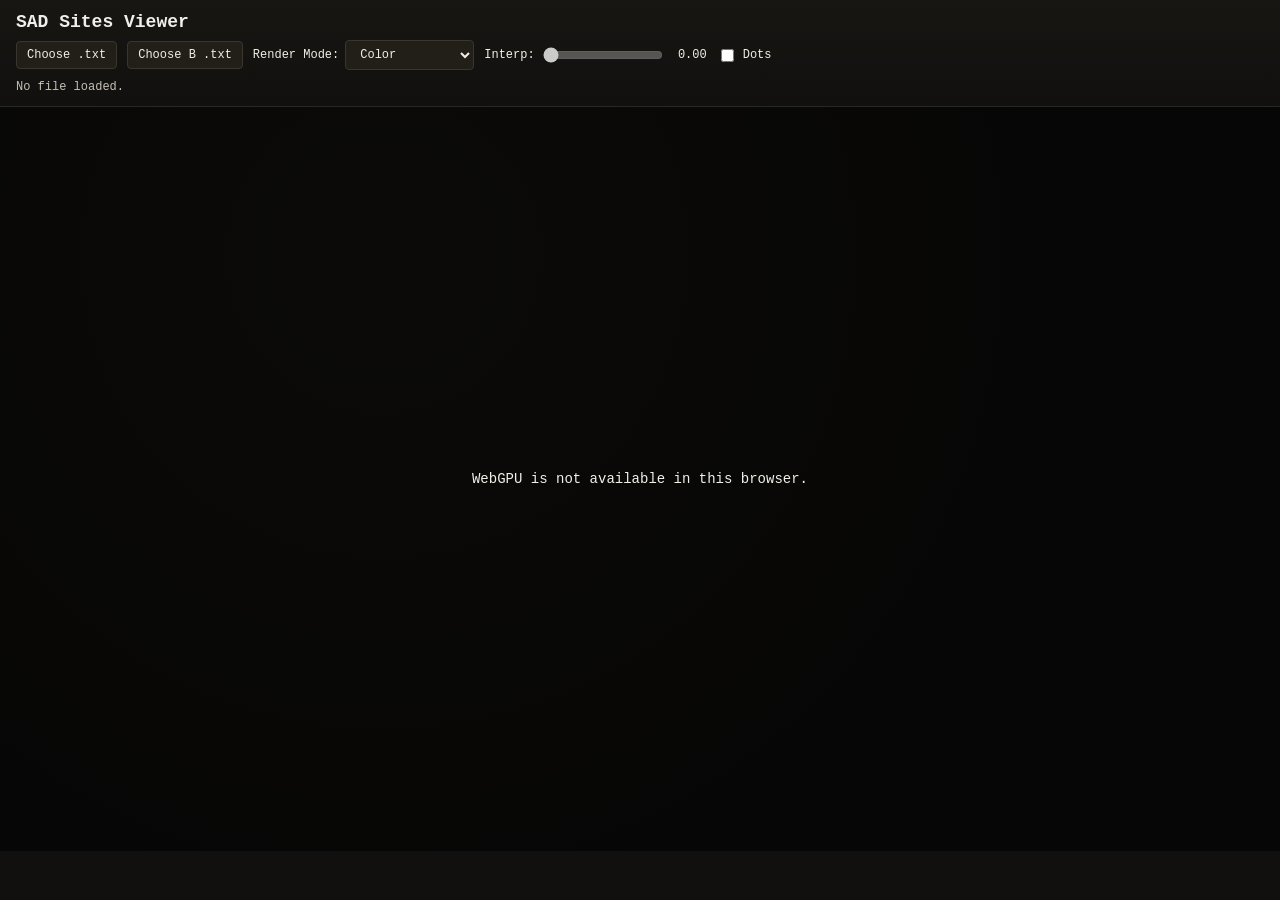
==== backends/webgpu_js/index.html @ c4e28903 "init" ====
<!doctype html>
<html lang="en">
  <head>
    <meta charset="utf-8" />
    <meta name="viewport" content="width=device-width,initial-scale=1" />
    <title>SAD Sites Viewer (WebGPU)</title>
    <link rel="stylesheet" href="style.css" />
  </head>
  <body>
    <div class="toolbar">
      <div class="title">SAD Sites Viewer</div>
      <div class="controls">
        <label class="file">
          <input id="fileInput" type="file" accept=".txt" />
          <span>Choose .txt</span>
        </label>
        <label class="file">
          <input id="fileInputB" type="file" accept=".txt" />
          <span>Choose B .txt</span>
        </label>
        <label>
          <span>Render Mode:</span>
          <select id="renderModeSelect">
            <option value="0">Color</option>
            <option value="1">IDs</option>
            <option value="2">Tau</option>
            <option value="3">Anisotropy</option>
            <option value="4">Radius</option>
          </select>
        </label>
        <label class="interp">
          <span>Interp:</span>
          <input id="interpSlider" type="range" min="0" max="1" step="0.01" value="0" />
          <span id="interpValue">0.00</span>
        </label>
        <label class="toggle">
          <input id="dotsToggle" type="checkbox" />
          Dots
        </label>
        <button id="fitBtn", hidden=true>Fit</button>
        <button id="resetBtn" hidden=true>Reset</button>
        <button id="exportBtn" hidden=true>Export PNG</button>
      </div>
      <div class="status" id="status">No file loaded.</div>
    </div>
    <div class="canvas-wrap">
      <canvas id="gpuCanvas"></canvas>
      <canvas id="overlayCanvas"></canvas>
      <button id="deleteBtn" class="delete-btn hidden">Delete Selected Sites</button>
      <div id="fallback" class="fallback hidden">
        WebGPU is not available in this browser.
      </div>
    </div>
    <script src="shaders.js"></script>
    <script src="main.js"></script>
  </body>
</html>
---- backends/webgpu_js/style.css ----
* {
  box-sizing: border-box;
}

body {
  margin: 0;
  font-family: ui-monospace, SFMono-Regular, Menlo, Monaco, Consolas, "Liberation Mono", "Courier New", monospace;
  color: #f1efe8;
  background: #11100e;
}

.toolbar {
  padding: 12px 16px;
  border-bottom: 1px solid #2a2824;
  background: linear-gradient(180deg, #171613, #11100e);
}

.title {
  font-size: 18px;
  font-weight: 600;
  margin-bottom: 8px;
}

.controls {
  display: flex;
  flex-wrap: wrap;
  align-items: center;
  gap: 10px;
}

label {
  display: flex;
  align-items: center;
  gap: 6px;
  font-size: 12px;
}

button, select {
  padding: 6px 10px;
  border: 1px solid #3a362f;
  background: #221f19;
  color: #f1efe8;
  border-radius: 4px;
  cursor: pointer;
  font-family: inherit;
  font-size: 12px;
}

button:hover, select:hover {
  background: #2a251e;
}

select {
  padding-right: 24px;
}

.toggle input {
  accent-color: #f1c35f;
}

.interp input[type="range"] {
  width: 120px;
  accent-color: #f1c35f;
}

.interp span:last-child {
  min-width: 36px;
  text-align: right;
  font-variant-numeric: tabular-nums;
}

.file {
  gap: 0;
}

.file input {
  display: none;
}

.file span {
  padding: 6px 10px;
  border: 1px solid #3a362f;
  background: #221f19;
  border-radius: 4px;
  cursor: pointer;
}

.status {
  margin-top: 10px;
  font-size: 12px;
  color: #c7c1b4;
}

.hint {
  margin-top: 6px;
  font-size: 11px;
  color: #9b9487;
}

.canvas-wrap {
  position: relative;
  width: 100%;
  height: calc(100vh - 156px);
  background: radial-gradient(circle at 30% 20%, #1d1a16, #11100e 60%);
}

canvas {
  width: 100%;
  height: 100%;
  display: block;
}

#overlayCanvas {
  position: absolute;
  top: 0;
  left: 0;
  pointer-events: none;
}

.delete-btn {
  position: absolute;
  top: 16px;
  right: 16px;
  padding: 8px 16px;
  border: 1px solid #d9534f;
  background: #c9302c;
  color: white;
  border-radius: 4px;
  cursor: pointer;
  font-weight: 500;
  z-index: 10;
}

.delete-btn:hover {
  background: #ac2925;
}

.fallback {
  position: absolute;
  inset: 0;
  display: flex;
  align-items: center;
  justify-content: center;
  color: #f1efe8;
  font-size: 14px;
  background: rgba(0, 0, 0, 0.6);
}

.hidden {
  display: none;
}
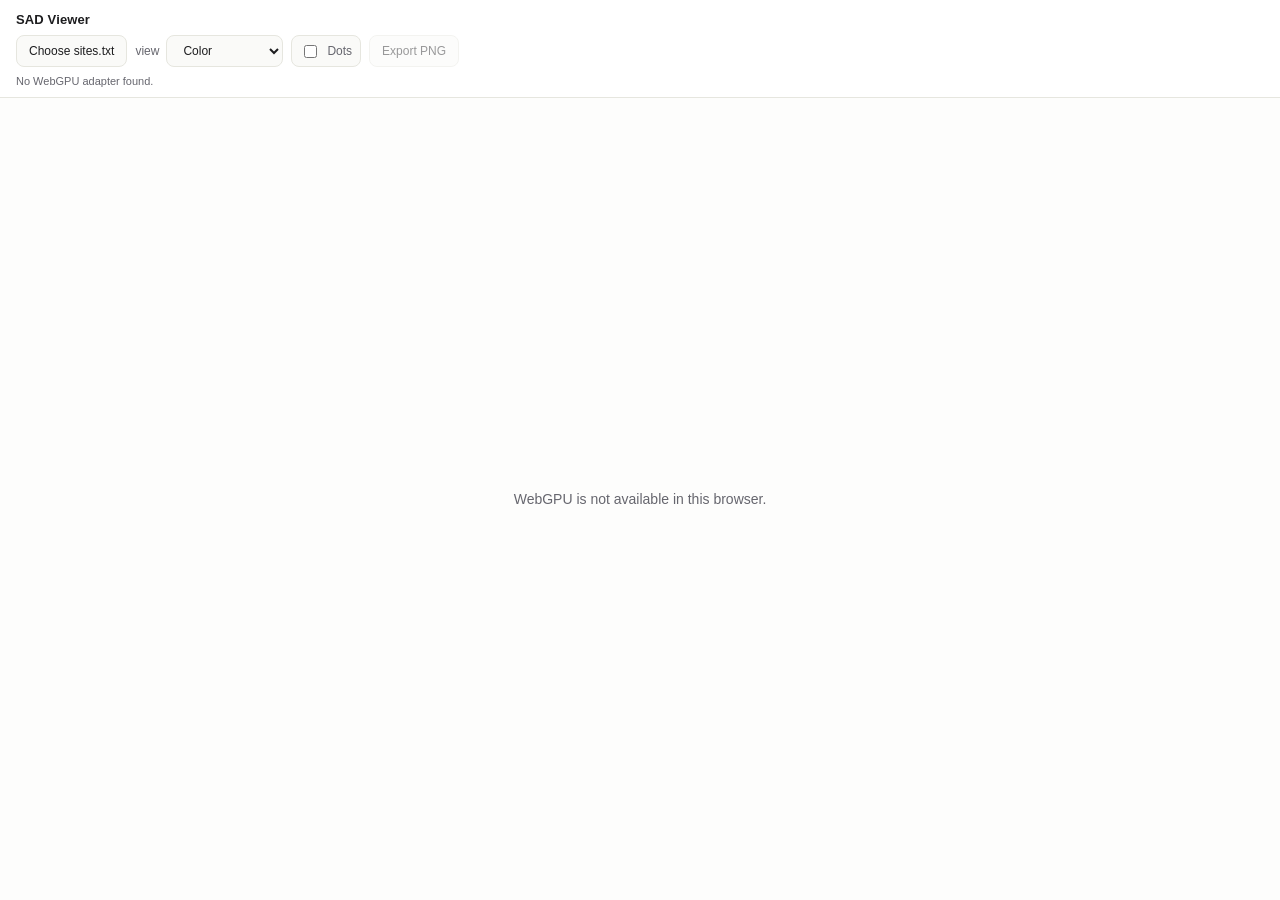
==== commit 7abf493a: "Clean up" ====
--- a/backends/webgpu_js/index.html
+++ b/backends/webgpu_js/index.html
@@ -8,18 +8,14 @@
   </head>
   <body>
     <div class="toolbar">
-      <div class="title">SAD Sites Viewer</div>
+      <div class="brand">SAD Viewer</div>
       <div class="controls">
         <label class="file">
           <input id="fileInput" type="file" accept=".txt" />
-          <span>Choose .txt</span>
-        </label>
-        <label class="file">
-          <input id="fileInputB" type="file" accept=".txt" />
-          <span>Choose B .txt</span>
+          <span>Choose sites.txt</span>
         </label>
         <label>
-          <span>Render Mode:</span>
+          <span>view</span>
           <select id="renderModeSelect">
             <option value="0">Color</option>
             <option value="1">IDs</option>
@@ -28,25 +24,16 @@
             <option value="4">Radius</option>
           </select>
         </label>
-        <label class="interp">
-          <span>Interp:</span>
-          <input id="interpSlider" type="range" min="0" max="1" step="0.01" value="0" />
-          <span id="interpValue">0.00</span>
-        </label>
         <label class="toggle">
           <input id="dotsToggle" type="checkbox" />
           Dots
         </label>
-        <button id="fitBtn", hidden=true>Fit</button>
-        <button id="resetBtn" hidden=true>Reset</button>
-        <button id="exportBtn" hidden=true>Export PNG</button>
+        <button id="exportBtn" disabled>Export PNG</button>
       </div>
       <div class="status" id="status">No file loaded.</div>
     </div>
     <div class="canvas-wrap">
       <canvas id="gpuCanvas"></canvas>
-      <canvas id="overlayCanvas"></canvas>
-      <button id="deleteBtn" class="delete-btn hidden">Delete Selected Sites</button>
       <div id="fallback" class="fallback hidden">
         WebGPU is not available in this browser.
       </div>
--- a/backends/webgpu_js/style.css
+++ b/backends/webgpu_js/style.css
@@ -1,72 +1,118 @@
+:root {
+  --bg: #f7f7f5;
+  --panel: #ffffff;
+  --panel-soft: #fafaf8;
+  --canvas-bg: #f1f1ec;
+  --line: #e6e6df;
+  --text: #1d1d1f;
+  --text-dim: #66666e;
+  --accent: #8b0000;
+  --focus: rgba(139, 0, 0, 0.2);
+}
+
 * {
   box-sizing: border-box;
 }
 
+html,
 body {
+  height: 100%;
   margin: 0;
-  font-family: ui-monospace, SFMono-Regular, Menlo, Monaco, Consolas, "Liberation Mono", "Courier New", monospace;
-  color: #f1efe8;
-  background: #11100e;
+}
+
+body {
+  display: flex;
+  flex-direction: column;
+  overflow: hidden;
+  color: var(--text);
+  background: var(--bg);
+  font-family: -apple-system, BlinkMacSystemFont, "Segoe UI", Roboto, Helvetica, Arial, sans-serif;
+  -webkit-font-smoothing: antialiased;
 }
 
 .toolbar {
-  padding: 12px 16px;
-  border-bottom: 1px solid #2a2824;
-  background: linear-gradient(180deg, #171613, #11100e);
+  flex: none;
+  padding: 10px 16px;
+  border-bottom: 1px solid var(--line);
+  background: var(--panel);
 }
 
-.title {
-  font-size: 18px;
-  font-weight: 600;
-  margin-bottom: 8px;
+.brand {
+  display: inline-flex;
+  align-items: center;
+  margin: 0 14px 8px 0;
+  color: var(--text);
+  font-size: 13px;
+  font-weight: 700;
+  letter-spacing: 0.01em;
 }
 
 .controls {
   display: flex;
   flex-wrap: wrap;
   align-items: center;
-  gap: 10px;
+  gap: 8px;
 }
 
 label {
-  display: flex;
+  display: inline-flex;
   align-items: center;
-  gap: 6px;
+  gap: 7px;
+  color: var(--text-dim);
   font-size: 12px;
+  white-space: nowrap;
 }
 
-button, select {
-  padding: 6px 10px;
-  border: 1px solid #3a362f;
-  background: #221f19;
-  color: #f1efe8;
-  border-radius: 4px;
+button,
+select,
+.file span {
+  min-height: 32px;
+  padding: 6px 12px;
+  border: 1px solid var(--line);
+  border-radius: 8px;
+  background: var(--panel-soft);
+  color: var(--text);
+  font: inherit;
+  font-size: 12px;
   cursor: pointer;
-  font-family: inherit;
-  font-size: 12px;
+  transition: background 120ms, border-color 120ms, color 120ms;
 }
 
-button:hover, select:hover {
-  background: #2a251e;
+button:hover:not(:disabled),
+select:hover,
+.file:hover span {
+  border-color: #d5d5ce;
+  background: #ffffff;
+}
+
+button:focus-visible,
+select:focus-visible,
+.file input:focus-visible + span {
+  outline: none;
+  border-color: var(--accent);
+  box-shadow: 0 0 0 3px var(--focus);
+}
+
+button:disabled {
+  opacity: 0.45;
+  cursor: not-allowed;
 }
 
 select {
-  padding-right: 24px;
+  min-width: 108px;
+  padding-right: 26px;
+}
+
+.toggle {
+  min-height: 32px;
+  padding: 0 8px;
+  border: 1px solid var(--line);
+  border-radius: 8px;
+  background: var(--panel-soft);
 }
 
 .toggle input {
-  accent-color: #f1c35f;
-}
-
-.interp input[type="range"] {
-  width: 120px;
-  accent-color: #f1c35f;
-}
-
-.interp span:last-child {
-  min-width: 36px;
-  text-align: right;
-  font-variant-numeric: tabular-nums;
+  accent-color: var(--accent);
 }
 
 .file {
@@ -78,61 +124,35 @@
 }
 
 .file span {
-  padding: 6px 10px;
-  border: 1px solid #3a362f;
-  background: #221f19;
-  border-radius: 4px;
-  cursor: pointer;
+  display: inline-flex;
+  align-items: center;
 }
 
 .status {
-  margin-top: 10px;
-  font-size: 12px;
-  color: #c7c1b4;
-}
-
-.hint {
-  margin-top: 6px;
+  margin-top: 8px;
+  color: var(--text-dim);
   font-size: 11px;
-  color: #9b9487;
+  font-variant-numeric: tabular-nums;
 }
 
 .canvas-wrap {
   position: relative;
+  flex: 1;
+  min-height: 0;
   width: 100%;
-  height: calc(100vh - 156px);
-  background: radial-gradient(circle at 30% 20%, #1d1a16, #11100e 60%);
+  background:
+    linear-gradient(0deg, rgba(255, 255, 255, 0.64), rgba(255, 255, 255, 0.64)),
+    var(--canvas-bg);
 }
 
 canvas {
+  display: block;
   width: 100%;
   height: 100%;
-  display: block;
 }
 
-#overlayCanvas {
-  position: absolute;
-  top: 0;
-  left: 0;
-  pointer-events: none;
-}
-
-.delete-btn {
-  position: absolute;
-  top: 16px;
-  right: 16px;
-  padding: 8px 16px;
-  border: 1px solid #d9534f;
-  background: #c9302c;
-  color: white;
-  border-radius: 4px;
-  cursor: pointer;
-  font-weight: 500;
-  z-index: 10;
-}
-
-.delete-btn:hover {
-  background: #ac2925;
+#gpuCanvas {
+  background: var(--canvas-bg);
 }
 
 .fallback {
@@ -141,11 +161,31 @@
   display: flex;
   align-items: center;
   justify-content: center;
-  color: #f1efe8;
+  padding: 24px;
+  background: rgba(255, 255, 255, 0.86);
+  color: var(--text-dim);
   font-size: 14px;
-  background: rgba(0, 0, 0, 0.6);
+  text-align: center;
 }
 
 .hidden {
   display: none;
 }
+
+@media (max-width: 760px) {
+  body {
+    overflow: auto;
+  }
+
+  .toolbar {
+    position: relative;
+  }
+
+  .controls {
+    align-items: stretch;
+  }
+
+  .canvas-wrap {
+    min-height: 68vh;
+  }
+}
